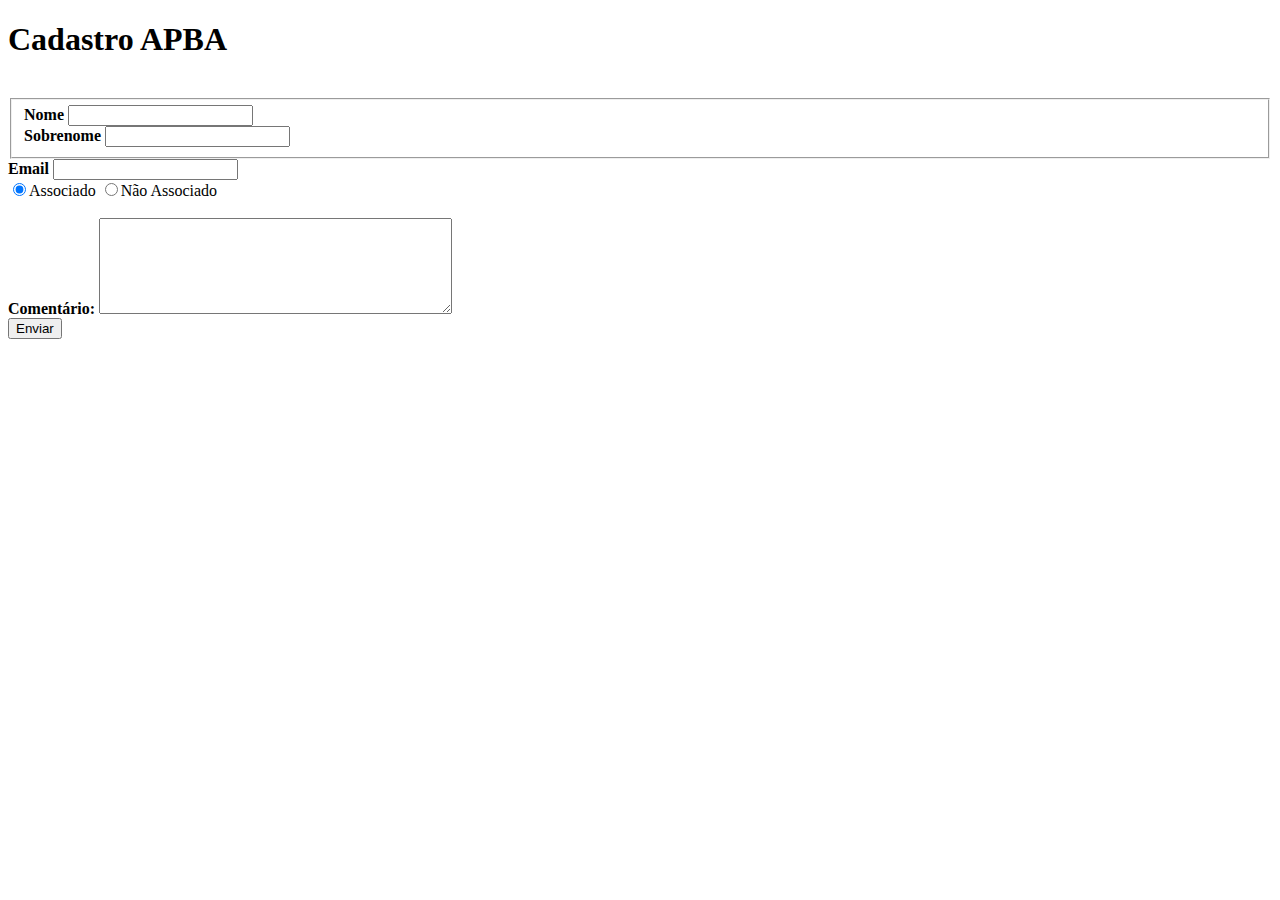
==== formulario.html @ f90bbd1f "Inclusao formulario" ====
<!doctype html>
<html lang="pt-br">
  
    <head>
        <meta charset="utf-8">
        <meta name="viewport" content="width=device-width, initial-scale=1, shrink-to-fit=no">
        <link rel="stylesheet" type="text/css" href="estilo.css" media="screen">

        <title>Cadastro</title>
    </head>

    <body id="form">
        
        <div>
            <h1 id="titulo">Cadastro APBA</h1>
            <br>
        </div>

        <form>

            <fieldset class="grupo">
                <div class="campo">
                    <label for="nome"><strong>Nome</strong></label>
                    <input type="text" name="nome" id="nome" required>
                </div>

                <div class="campo">
                    <label for="sobrenome"><strong>Sobrenome</strong></label>
                    <input type="text" name="sobrenome" id="sobrenome" required>
                </div>
            </fieldset> 

            <div class="campo">
                <label for="email"><strong>Email</strong></label>
                <input type="email" name="email" id="email" required>
            </div>

            <div class="campo">
                <label>
                    <input type="radio" name="apba" value="associado" checked>Associado
                </label>
                <label>
                    <input type="radio" name="apba" value="nãoassociado">Não Associado
                </label>
            </div>  
          
           
            <div class="campo">
                <br>
                <label for="coment"><strong>Comentário: </strong></label>
                <textarea rows="6" style="width: 26em" id="coment" name="coment"></textarea>
            </div>

            <button class="botao" type="submit" onsubmit="">Enviar</button>            

        </form>
    
       
    </body>

</html>
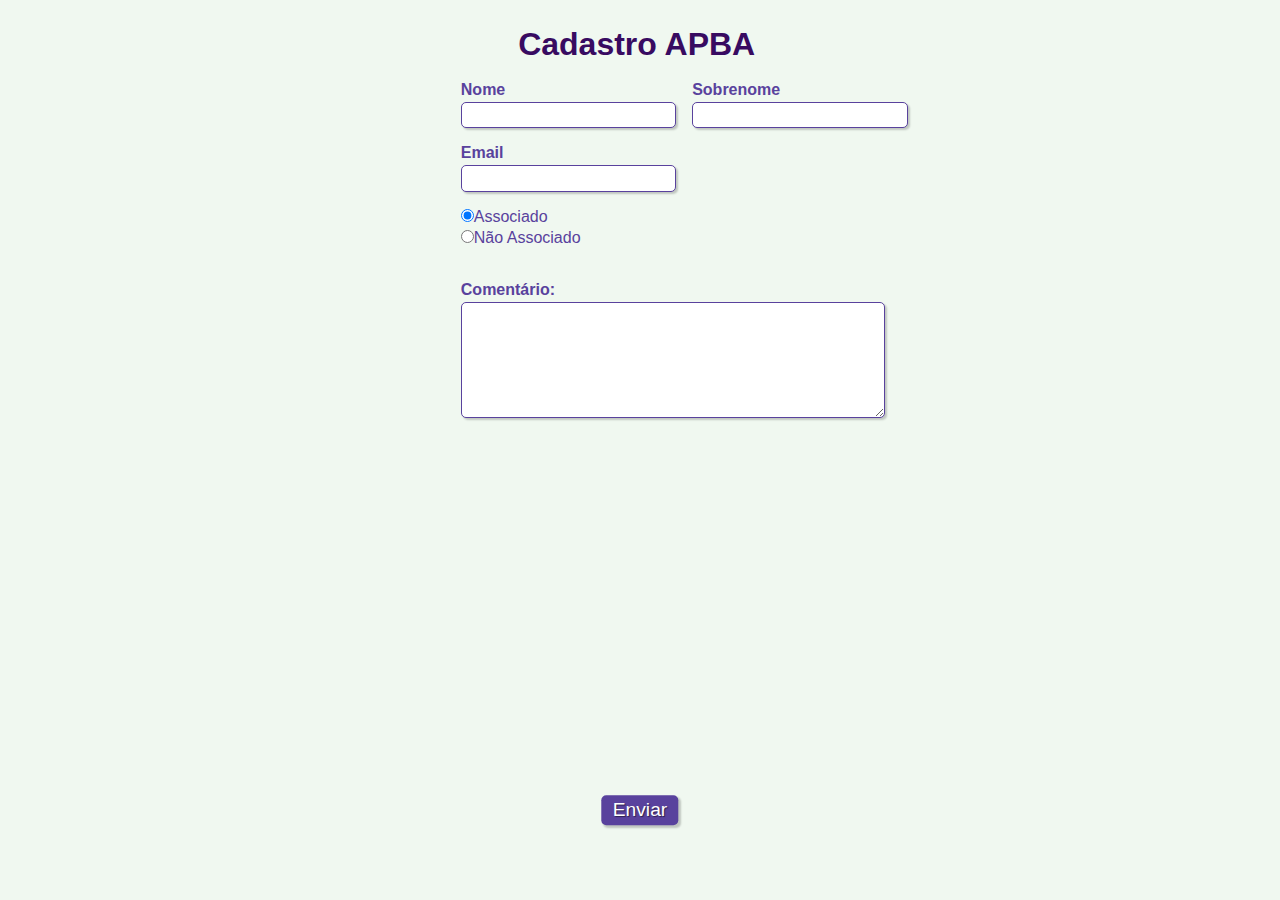
==== commit 9a2a5ffe: "Update formulario.html" ====
--- a/formulario.html
+++ b/formulario.html
@@ -4,7 +4,7 @@
     <head>
         <meta charset="utf-8">
         <meta name="viewport" content="width=device-width, initial-scale=1, shrink-to-fit=no">
-        <link rel="stylesheet" type="text/css" href="estilo.css" media="screen">
+        <link rel="stylesheet" type="text/css" href="formulario.css" media="screen">
 
         <title>Cadastro</title>
     </head>
@@ -58,4 +58,4 @@
        
     </body>
 
-</html>+</html>
--- a/formulario.css
+++ b/formulario.css
@@ -0,0 +1,98 @@
+* {
+    margin: 0;
+    padding: 0;
+}
+
+
+#titulo {
+    font-family: sans-serif;
+    color: #380B61;
+    margin-left: 7%;
+} 
+
+
+
+fieldset {
+    border: 0;
+}
+
+body{
+    background-color:#f0f8f0;
+    font-family: sans-serif;
+    font-size: 1em;
+    color: #59429d;
+    margin-left: 36%;
+    margin-top: 2%;
+    justify-content: center;
+    background-repeat: no-repeat;
+    background-size: cover;
+    background-position: center;
+    background-attachment: fixed;
+}
+
+
+
+
+input, textarea, button {
+    font-family: sans-serif;
+    font-size: 1em;
+    color: #59429d;
+    border-radius: 5px;
+}
+
+
+.campo {
+    margin-bottom: 1em;
+}
+
+
+.campo label {
+    margin-bottom: 0.2em;
+    color: #59429d;
+    display: block;
+}
+
+
+fieldset.grupo .campo {
+    float:  left;
+    margin-right: 1em;
+}
+
+
+.campo input[type="text"], .campo input[type="email"], .campo textarea {
+    padding: 0.2em;
+    border: 1px solid #59429d;
+    box-shadow: 2px 2px 2px rgba(0,0,0,0.2);
+    display: block;
+}
+
+
+.campo select option {
+    padding-right: 1em;
+}
+
+.botao {
+    font-size: 1.2em;
+    background: #59429d;
+    border: 0;
+    margin-bottom: 1em;
+    color: #ffffff;
+    padding: 0.2em 0.6em;
+    box-shadow: 2px 2px 2px rgba(0,0,0,0.2);
+    text-shadow: 1px 1px 1px rgba(0,0,0,0.5);
+    position: absolute;
+    top: 90%;
+    left: 50%;
+    margin-right: -50%;
+    transform: translate(-50%, -50%)
+}
+
+.botao:hover {
+    background: #CCBBFF;
+    box-shadow: inset 2px 2px 2px rgba(0,0,0,0.2);
+    text-shadow: none;
+}
+
+.botao, select{
+    cursor: pointer;
+}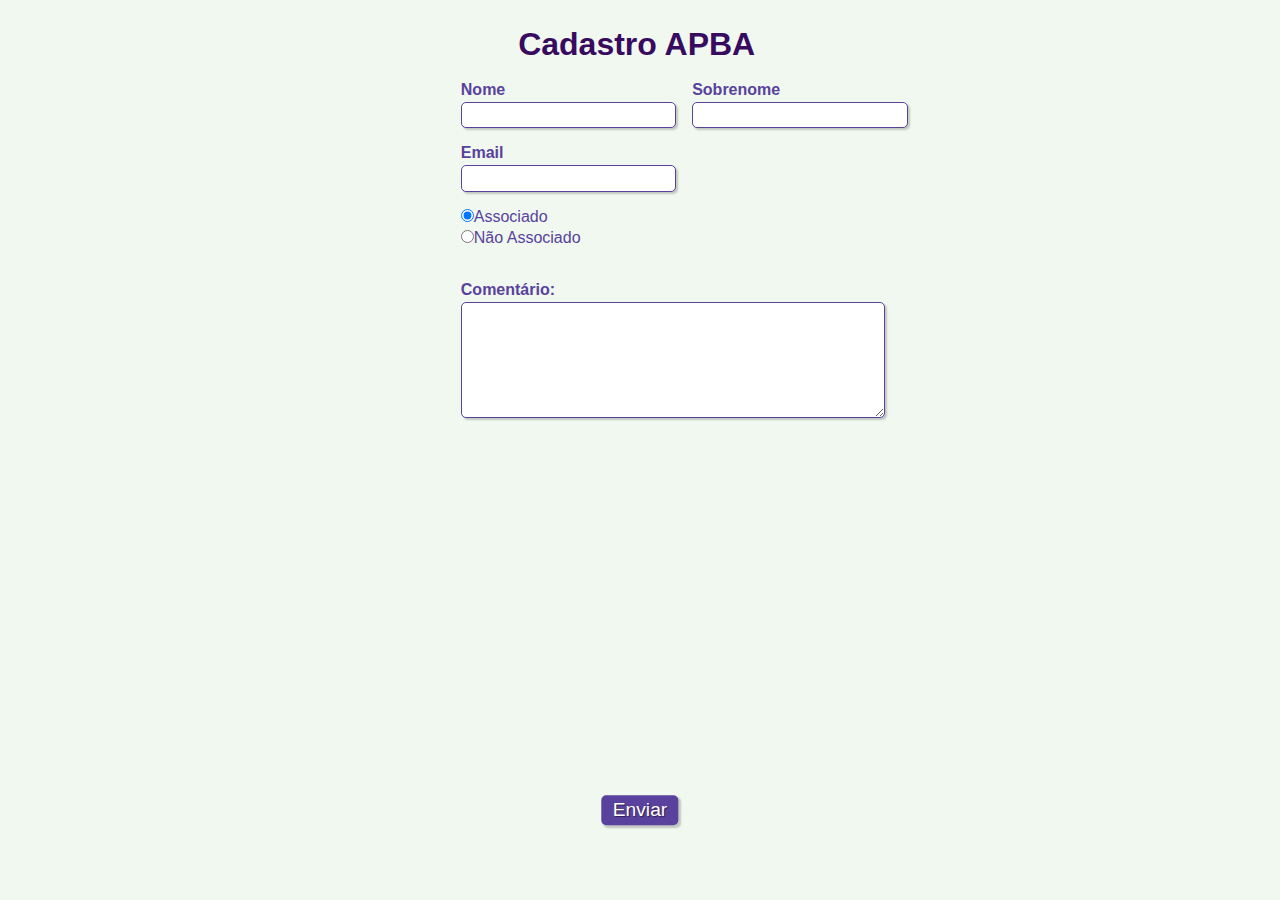
==== commit c4a3138b: "Update formulario.html" ====
--- a/formulario.html
+++ b/formulario.html
@@ -9,7 +9,7 @@
         <title>Cadastro</title>
     </head>
 
-    <body id="form">
+    <body>
         
         <div>
             <h1 id="titulo">Cadastro APBA</h1>
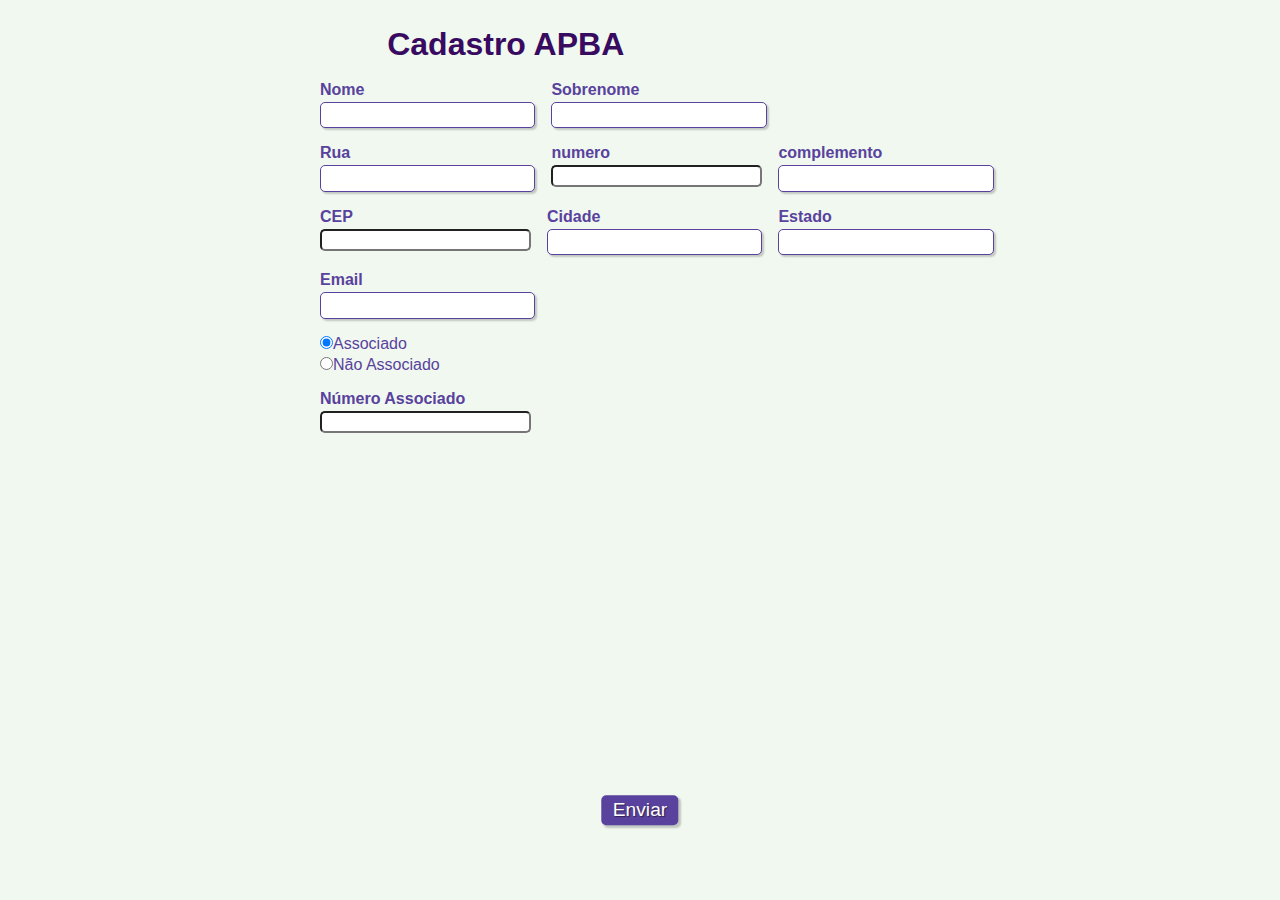
==== commit da7c948b: "Inserção de novos campos" ====
--- a/formulario.html
+++ b/formulario.html
@@ -30,6 +30,39 @@
                 </div>
             </fieldset> 
 
+          <fieldset class="grupo">
+                <div class="campo">
+                    <label for="endereco"><strong>Rua</strong></label>
+                    <input type="text" name="endereco" id="endereco" required>
+                </div>
+
+                <div class="campo">
+                    <label for="numero"><strong>numero</strong></label>
+                    <input type="number" name="numero" id="numero" required>
+                </div>
+                       
+                <div class="campo">
+                    <label for="complem"><strong>complemento</strong></label>
+                    <input type="text" name="complem" id="complem" required>
+                </div>
+            </fieldset>
+
+            <fieldset class="grupo">
+                <div class="campo">
+                    <label for="cep"><strong>CEP</strong></label>
+                    <input type="number" name="cep" id="cep" required>
+                </div>
+                <div class="campo">
+                    <label for="cidade"><strong>Cidade</strong></label>
+                    <input type="text" name="cidade" id="cidade" required>
+                </div>
+                <div class="campo">
+                    <label for="estado"><strong>Estado</strong></label>
+                    <input type="text" name="estado" id="estado" required>
+                </div>
+            </fieldset> 
+
+          
             <div class="campo">
                 <label for="email"><strong>Email</strong></label>
                 <input type="email" name="email" id="email" required>
@@ -44,12 +77,11 @@
                 </label>
             </div>  
           
-           
-            <div class="campo">
-                <br>
-                <label for="coment"><strong>Comentário: </strong></label>
-                <textarea rows="6" style="width: 26em" id="coment" name="coment"></textarea>
+           <div class="campo">
+                <label for="nassoc"><strong>Número Associado</strong></label>
+                <input type="number" name="nassoc" id="nassoc" required>
             </div>
+            
 
             <button class="botao" type="submit" onsubmit="">Enviar</button>            
 
--- a/formulario.css
+++ b/formulario.css
@@ -21,7 +21,7 @@
     font-family: sans-serif;
     font-size: 1em;
     color: #59429d;
-    margin-left: 36%;
+    margin-left: 25%;
     margin-top: 2%;
     justify-content: center;
     background-repeat: no-repeat;
@@ -95,4 +95,4 @@
 
 .botao, select{
     cursor: pointer;
-}+}
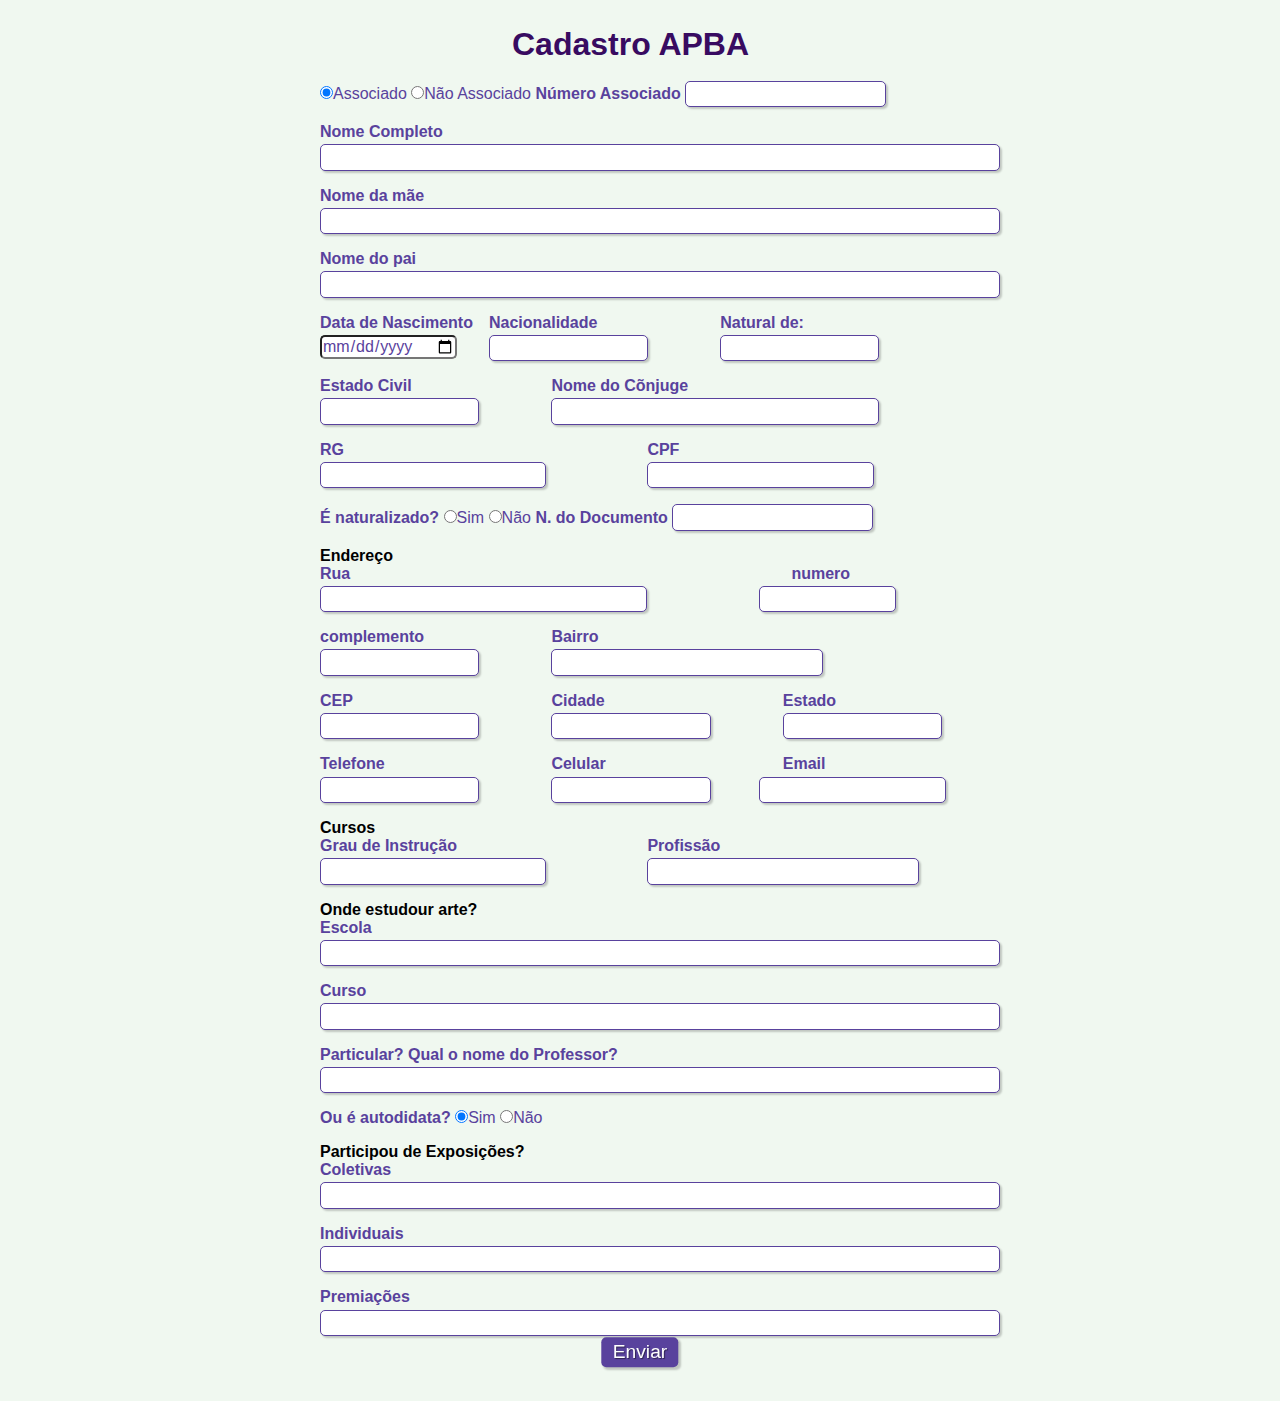
==== commit 1ad79a97: "Inserção de novos campos" ====
--- a/formulario.html
+++ b/formulario.html
@@ -19,18 +19,95 @@
         <form>
 
             <fieldset class="grupo">
-                <div class="campo">
-                    <label for="nome"><strong>Nome</strong></label>
+                <div class="campos">
+                    <label>
+                        <input type="radio" name="apba" value="associado" checked>Associado
+                    </label>
+                    <label>
+                        <input type="radio" name="apba" value="nãoassociado">Não Associado
+                    </label>
+                    <label for="nassoc"><strong>Número Associado</strong></label>
+                    <input type="text" name="nassoc" id="nassoc" required>
+                </div>
+             
+            </fieldset> 
+
+                <div class="campo">
+                    <label for="nome"><strong>Nome Completo</strong></label>
                     <input type="text" name="nome" id="nome" required>
                 </div>
-
-                <div class="campo">
-                    <label for="sobrenome"><strong>Sobrenome</strong></label>
-                    <input type="text" name="sobrenome" id="sobrenome" required>
-                </div>
-            </fieldset> 
-
-          <fieldset class="grupo">
+            
+                <div class="campo">
+                    <label for="nomemae"><strong>Nome da mãe</strong></label>
+                    <input type="text" name="nomemae" id="nomemae" required>
+                </div>
+
+                <div class="campo">
+                    <label for="nomepai"><strong>Nome do pai</strong></label>
+                    <input type="text" name="nomepai" id="nomepai" required>
+                </div>
+
+            
+            <fieldset class="grupo">
+                <div class="campo">
+                    <label for="datanasc"><strong>Data de Nascimento</strong></label>
+                    <input type="date" name="datanasc" id="datanasc" required>
+                </div>
+
+                <div class="campo">
+                    <label for="locnasc"><strong>Nacionalidade</strong></label>
+                    <input type="text" name="locnasc" id="locnasc" required>
+                </div>
+
+                <div class="campo">
+                    <label for="natural"><strong>Natural de:</strong></label>
+                    <input type="text" name="natural" id="natural" required>
+                </div>
+
+            </fieldset>
+
+            <fieldset class="grupo">
+                <div class="campo">
+                    <label for="estciv"><strong>Estado Civil</strong></label>
+                    <input type="text" name="estciv" id="estciv" required>
+                </div>
+
+                <div class="campo">
+                    <label for="conjuge"><strong>Nome do Cõnjuge</strong></label>
+                    <input type="text" name="conjuge" id="conjuge" required>
+                </div>
+
+            </fieldset>
+            <fieldset class="grupo">
+                <div class="campo">
+                    <label for="rg"><strong>RG</strong></label>
+                    <input type="text" name="rg" id="rg" required>
+                </div>
+
+                <div class="campo">
+                    <label for="cpf"><strong>CPF</strong></label>
+                    <input type="text" name="cpf" id="cpf" required>
+                </div>
+
+            </fieldset>
+
+            <fieldset class="grupo">
+                <div class="campos">
+                    <labe><strong>É naturalizado?</strong></label>
+                    <label>
+                        <input type="radio" name="estrang" value="sim" checked>Sim
+                    </label>
+                    <label>
+                        <input type="radio" name="estrang" value="não">Não
+                    </label>
+                                       
+                    <label for="nestr"><strong>N. do Documento</strong></label>
+                    <input type="text" name="nestr" id="nestr" required>
+                </div>
+            </fieldset>  
+          
+            <fieldset class="grupo">
+                <p><strong>Endereço</strong></p>
                 <div class="campo">
                     <label for="endereco"><strong>Rua</strong></label>
                     <input type="text" name="endereco" id="endereco" required>
@@ -38,19 +115,26 @@
 
                 <div class="campo">
                     <label for="numero"><strong>numero</strong></label>
-                    <input type="number" name="numero" id="numero" required>
-                </div>
-                       
+                    <input type="text" name="numero" id="numero" required>
+                </div>
+                
+            </fieldset>
+            <fieldset class="grupo">
                 <div class="campo">
                     <label for="complem"><strong>complemento</strong></label>
                     <input type="text" name="complem" id="complem" required>
                 </div>
-            </fieldset>
+                <div class="campo">
+                    <label for="bairro"><strong>Bairro</strong></label>
+                    <input type="text" name="bairro" id="bairro" required>
+                </div>
+            </fieldset>
+
 
             <fieldset class="grupo">
                 <div class="campo">
                     <label for="cep"><strong>CEP</strong></label>
-                    <input type="number" name="cep" id="cep" required>
+                    <input type="text" name="cep" id="cep" required>
                 </div>
                 <div class="campo">
                     <label for="cidade"><strong>Cidade</strong></label>
@@ -62,27 +146,74 @@
                 </div>
             </fieldset> 
 
-          
-            <div class="campo">
-                <label for="email"><strong>Email</strong></label>
-                <input type="email" name="email" id="email" required>
-            </div>
-
-            <div class="campo">
-                <label>
-                    <input type="radio" name="apba" value="associado" checked>Associado
-                </label>
-                <label>
-                    <input type="radio" name="apba" value="nãoassociado">Não Associado
-                </label>
-            </div>  
-          
-           <div class="campo">
-                <label for="nassoc"><strong>Número Associado</strong></label>
-                <input type="number" name="nassoc" id="nassoc" required>
-            </div>
-            
-
+            <fieldset class="grupo">
+                <div class="campo">
+                    <label for="fone"><strong>Telefone</strong></label>
+                    <input type="tel" name="fone" id="fone" required>
+                </div>
+                <div class="campo">
+                    <label for="cel"><strong>Celular</strong></label>
+                    <input type="tel" name="cel" id="cel" required>
+                </div>
+                <div class="campo">
+                    <label for="email"><strong>Email</strong></label>
+                    <input type="email" name="email" id="email" required>
+                </div>
+            </fieldset>
+
+            <fieldset class="grupo">
+                <p><strong>Cursos</strong></p>
+                <div class="campo">
+                    <label for="grau"><strong>Grau de Instrução</strong></label>
+                    <input type="text" name="grau" id="grau" required>
+                </div>
+                <div class="campo">
+                    <label for="prof"><strong>Profissão</strong></label>
+                    <input type="text" name="prof" id="prof" required>
+                </div>
+            </fieldset>
+
+            <p><strong>Onde estudour arte?</strong></p>
+                <div class="campo">
+                    <label for="escola"><strong>Escola</strong></label>
+                    <input type="text" name="escola" id="escola" required>
+                </div>
+                <div class="campo">
+                    <label for="curse"><strong>Curso</strong></label>
+                    <input type="text" name="curse" id="curse" required>
+                </div>
+                <div class="campo">
+                    <label for="profes"><strong>Particular? Qual o nome do Professor?</strong></label>
+                    <input type="text" name="profes" id="profes" required>
+                </div>
+            
+            <fieldset class="grupo">
+                <div class="campos">
+                    <label for="didata"><strong>Ou é autodidata?</strong></label>
+                
+                    <label>
+                        <input type="radio" name="estrang" value="sim" checked>Sim
+                    </label>
+                    <label>
+                        <input type="radio" name="estrang" value="não">Não
+                    </label>
+                </div>
+            </fieldset>  
+
+            <p><strong>Participou de Exposições?</strong></p>
+                <div class="campo">
+                    <label for="coletiva"><strong>Coletivas</strong></label>
+                    <input type="text" name="coletiva" id="coletiva" required>
+                </div>
+                <div class="campo">
+                    <label for="indiv"><strong>Individuais</strong></label>
+                    <input type="text" name="indiv" id="indiv" required>
+                </div>
+                <div class="campo">
+                    <label for="premio"><strong>Premiações</strong></label>
+                    <input type="text" name="premio" id="premio" required>
+                </div>
+            
             <button class="botao" type="submit" onsubmit="">Enviar</button>            
 
         </form>
--- a/formulario.css
+++ b/formulario.css
@@ -7,10 +7,14 @@
 #titulo {
     font-family: sans-serif;
     color: #380B61;
-    margin-left: 7%;
+    margin-left: 20%;
 } 
 
-
+p {
+    font-family: sans-serif;
+    font-size: 1em;
+    color: black;
+}
 
 fieldset {
     border: 0;
@@ -24,16 +28,10 @@
     margin-left: 25%;
     margin-top: 2%;
     justify-content: center;
-    background-repeat: no-repeat;
-    background-size: cover;
-    background-position: center;
-    background-attachment: fixed;
+    
 }
 
-
-
-
-input, textarea, button {
+Input, textarea, button {
     font-family: sans-serif;
     font-size: 1em;
     color: #59429d;
@@ -41,8 +39,9 @@
 }
 
 
-.campo {
+.campo, .campos{
     margin-bottom: 1em;
+    
 }
 
 
@@ -56,19 +55,44 @@
 fieldset.grupo .campo {
     float:  left;
     margin-right: 1em;
+    
 }
 
-
-.campo input[type="text"], .campo input[type="email"], .campo textarea {
+.campos input[type="text"] {
     padding: 0.2em;
+    width: 20%;
+    border: 1px solid #59429d;
+    box-shadow: 2px 2px 2px rgba(0,0,0,0.2);
+    display:inline; 
+}
+.campo input[type="text"], .campo input[type="email"], .campo input[type="tel"] {
+    padding: 0.2em;
+    width: 70%;
     border: 1px solid #59429d;
     box-shadow: 2px 2px 2px rgba(0,0,0,0.2);
     display: block;
 }
 
+#endereco, #conjuge {
+    margin-right: 15em;
+}
 
-.campo select option {
-    padding-right: 1em;
+#numero {
+    margin-left: -2em;
+}
+
+#bairro, #prof{
+    margin-right: 10em;
+}
+
+#rg, #cpf, #grau{
+    margin-right: 6em;
+}
+
+
+#email {
+    margin-right: 4em;
+    margin-left: -1.5em;
 }
 
 .botao {
@@ -80,7 +104,7 @@
     padding: 0.2em 0.6em;
     box-shadow: 2px 2px 2px rgba(0,0,0,0.2);
     text-shadow: 1px 1px 1px rgba(0,0,0,0.5);
-    position: absolute;
+    position:sticky;
     top: 90%;
     left: 50%;
     margin-right: -50%;
@@ -93,6 +117,6 @@
     text-shadow: none;
 }
 
-.botao, select{
+.botao {
     cursor: pointer;
 }
